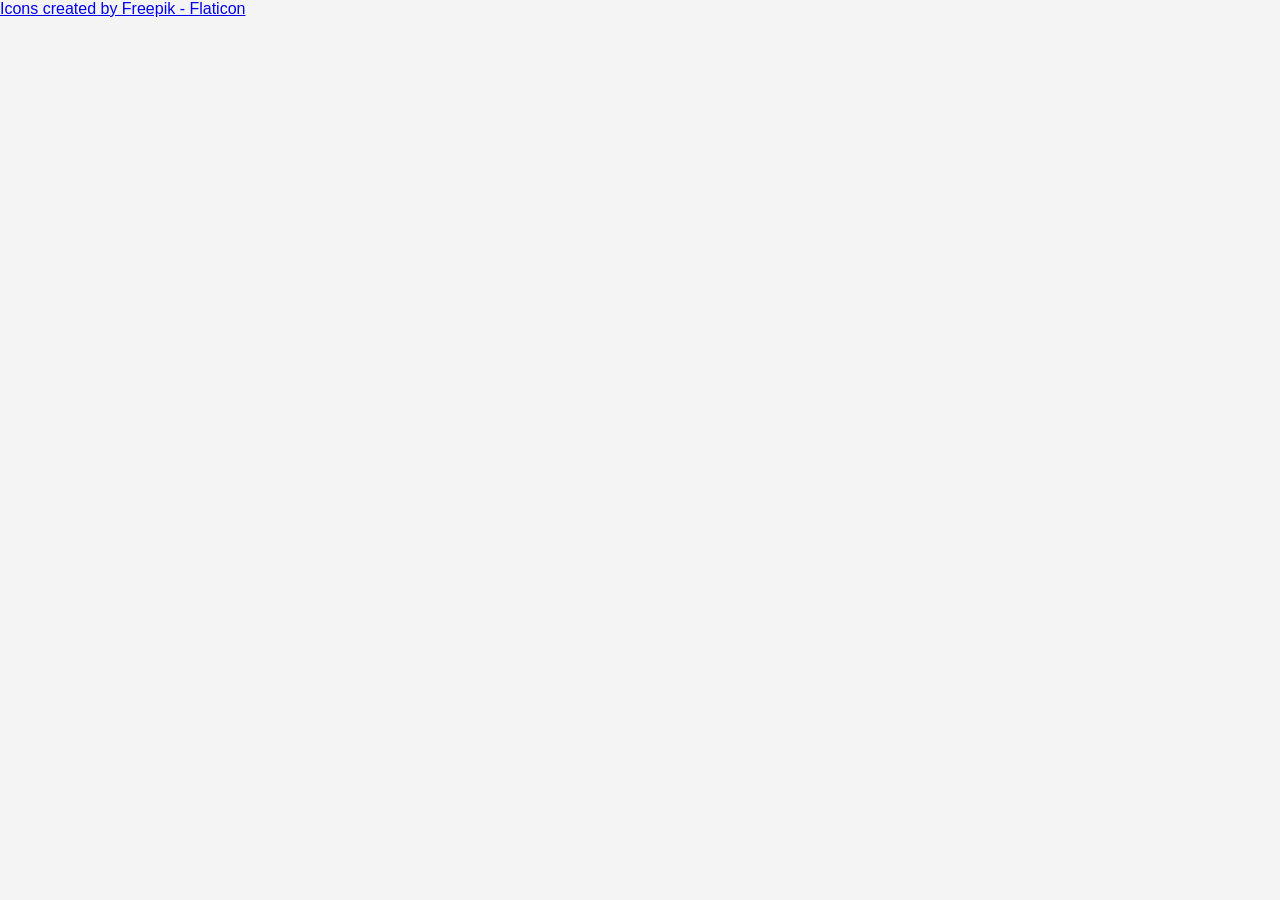
==== app/credits.html @ 29a68cd5 "added language toggle button" ====
<!DOCTYPE html>
<html lang="en">
<head>
    <meta charset="UTF-8">
    <title>Electoral System Redesign</title>
    <link rel="stylesheet" href="style.css">
    

</head>
<body>


<a href="https://www.flaticon.com/authors/roundicons" title="flag icons">Icons created by Freepik - Flaticon</a>
    
</body>
</html>
---- app/style.css ----
body {
    font-family: Arial, sans-serif;
    margin: 0;
    background-color: #f4f4f4;
}

header {
    background-color: #006600;
    color: white;
    padding: 20px;
    text-align: center;
}

main {
    padding: 20px;
}

section {
    background: white;
    margin-bottom: 15px;
    padding: 15px;
    border-radius: 8px;
}




.navbar button {
    border: none;
    background-color: #006600;
    color: white;
    border-radius: 5px;
    cursor: pointer;
}

.navbar button:hover {
    background-color: #004d00;
}

.navbar {
    background-color: #faf8f2;
    padding: 10px 0;
}

.navbar ul {
    list-style: none;
    display: flex;
    align-items: center;
    width: 100%;         
    margin: 0;
    padding: 0;
}

.nav-right {
    margin-left: auto;
    display: flex;
}


.navbar li:not(.nav-right) {
    margin: 0 20px;
}

.navbar a {
    color: #4f4e4c;
    text-decoration: none;
    font-weight: bold;
}

.navbar a:hover {
    color: #00cc66;
}





footer {
    text-align: center;
    padding: 10px;
    background: #ddd;
}

.footer {
    background-color: #356040;
    color: #ffffff;
    text-align: center;
    padding: 20px 10px;
    margin-top: 30px;
}

.footer-nav {
    margin-bottom: 15px;
}

.footer-nav a {
    color: #ffffff;
    text-decoration: none;
    margin: 0 10px;
    font-size: 14px;
}

.footer-nav a:hover {
    color: white;
}



.logo img {
    width: 200px;
    max-width: 100%;
    max-height: 100%;
    object-fit: contain;
    margin: 10px;
    transition: transform 0.3s ease;
}
.logo img:hover {
    transform: scale(1.1);
}

.logo {
    display: flex;
    justify-content: center;
    align-items: center;
    gap: 30px;
}

.logo a {
    display: flex;
    align-items: center;
    justify-content: center;
    width: 200px;   
    height: 120px;   
}
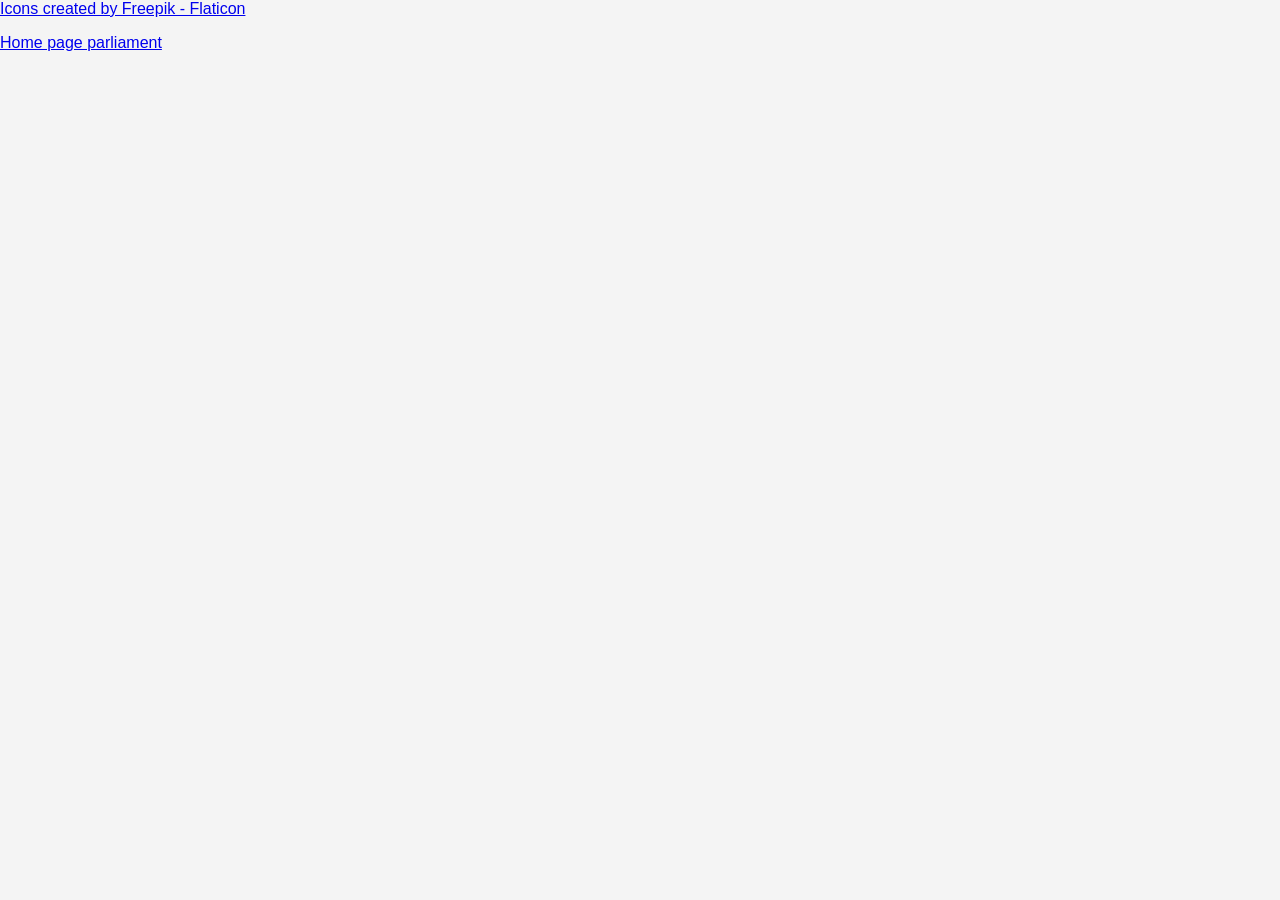
==== commit 0206a423: "added key aims to home" ====
--- a/app/credits.html
+++ b/app/credits.html
@@ -11,6 +11,8 @@
 
 
 <a href="https://www.flaticon.com/authors/roundicons" title="flag icons">Icons created by Freepik - Flaticon</a>
-    
+<p></p>
+<a href="https://www.pexels.com/photo/white-concrete-building-under-blue-sky-5072289/" title="home page">Home page parliament</a>
+
 </body>
 </html>
--- a/app/style.css
+++ b/app/style.css
@@ -72,6 +72,108 @@
 }
 
 
+
+  .hero {
+    position: relative;
+    height: 85vh;
+    min-height: 500px;
+    display: flex;
+    align-items: center;
+    padding-bottom: 60px; 
+    background: url('images/home_sao_bento_palace.png') center center / cover no-repeat;
+  }
+
+  .hero-overlay {
+    position: absolute;
+    inset: 0;
+    background: linear-gradient(to right, rgba(0,0,0,0.72) 40%, rgba(0,0,0,0.2) 100%);
+  }
+
+  .hero-content {
+    position: relative;
+    z-index: 1;
+    max-width: 600px;
+    margin-left: 8%;
+    color: #fff;
+  }
+
+  .hero-content h1 {
+    font-family: 'Playfair Display', serif;
+    font-size: clamp(2rem, 4vw, 3.2rem);
+    line-height: 1.2;
+    margin: 0 0 1rem;
+    color: #fff;
+  }
+
+ 
+
+  .hero-button {
+    display: inline-block;
+    background: #c0392b;
+    color: #fff;
+    font-family: 'Source Sans 3', sans-serif;
+    font-size: 1rem;
+    font-weight: 600;
+    padding: 0.75rem 2rem;
+    border: none;
+    cursor: pointer;
+    text-decoration: none;
+    letter-spacing: 0.03em;
+    transition: background 0.2s;
+  }
+
+  .hero-btn:hover {
+    background: #a93226;
+  }
+
+
+
+
+
+    .services-bar {
+    display: flex;
+    
+    max-width: 640px;
+    justify-content: center;
+    background: #fff;
+    box-shadow: 0 4px 20px rgba(0,0,0,0.08);
+    padding: 2rem 1rem;
+    margin-top: -150px;  
+    gap: 0;
+    position: relative;
+    z-index: 100;    
+    margin-left: auto;   
+    margin-right: auto;
+  }
+
+  .service-item {
+    flex: 1;
+    max-width: 160px;
+    display: flex;
+    flex-direction: column;
+    align-items: center;
+    gap: 0.75rem;
+    padding: 0 1rem;
+    border-right: 1px solid #eee;
+    text-align: center;
+  }
+
+  .service-item:last-child {
+    border-right: none;
+  }
+
+  .service-icon {
+    width: 48px;
+    height: 48px;
+    color: #c0392b;
+  }
+
+  .service-item span {
+    font-family: 'Source Sans 3', sans-serif;
+    font-size: 0.85rem;
+    color: #333;
+    line-height: 1.3;
+  }
 
 
 
